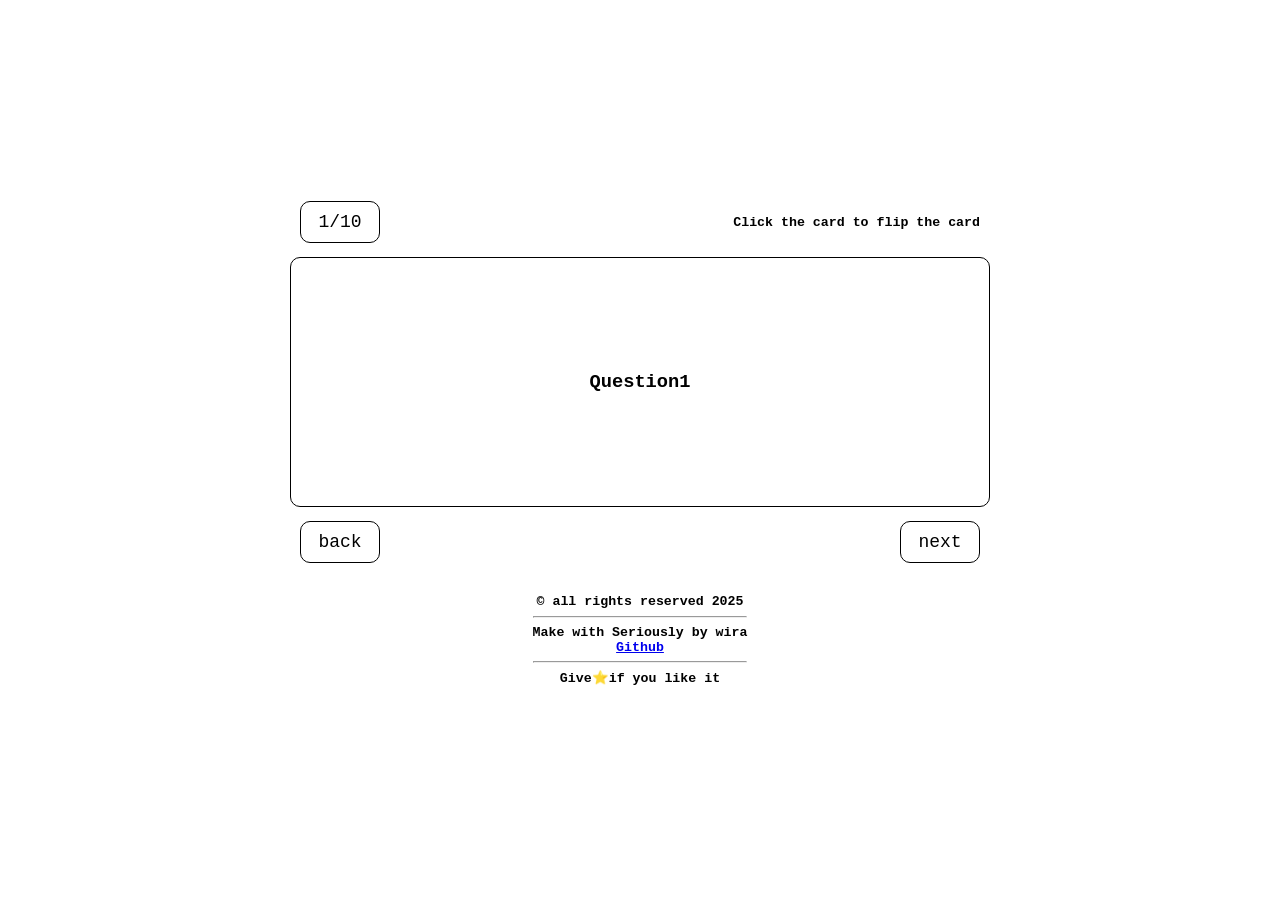
==== index.html @ d07d285b "update footer" ====
<!DOCTYPE html>
<html lang="en">
<head>
    <meta charset="UTF-8">
    <meta name="viewport" content="width=device-width, initial-scale=1.0">
    <title>Flashcard</title>

    <link rel="stylesheet" href="style.css">

    <link rel="shortcut icon" href="img/flash-cards.png" type="image/x-icon">
</head>
<body>
    
    <div class="parent">
        
        <div class="top">
            <p><span id="stage">1</span>/10</p>
            <h5 style="text-align: center;">Click the card to flip the card</h5>
        </div>


        <!-- card1 -->
        <div id="card1">
            <div class="middle" id="question1">
                <h3>Question1</h3>
            </div>
            <div class="middle" id="answer1">
                <h3>Answer1</h3>
            </div>
        </div>
        <!-- card2 -->
        <div id="card2">
            <div class="middle" id="question2">
                <h3>Question2</h3>
            </div>
            <div class="middle" id="answer2">
                <h3>Answer2</h3>
            </div>
        </div>
        <!-- card3 -->
        <div id="card3">
            <div class="middle" id="question3">
                <h3>Question3</h3>
            </div>
            <div class="middle" id="answer3">
                <h3>Answer3</h3>
            </div>
        </div>
        <!-- card4 -->
        <div id="card4">
            <div class="middle" id="question4">
                <h3>Question4</h3>
            </div>
            <div class="middle" id="answer4">
                <h3>Answer4</h3>
            </div>
        </div>
        <!-- card5 -->
        <div id="card5">
            <div class="middle" id="question5">
                <h3>Question5</h3>
            </div>
            <div class="middle" id="answer5">
                <h3>Answer5</h3>
            </div>
        </div>
        <!-- card6 -->
        <div id="card6">
            <div class="middle" id="question6">
                <h3>Question6</h3>
            </div>
            <div class="middle" id="answer6">
                <h3>Answer6</h3>
            </div>
        </div>
        <!-- card7 -->
        <div id="card7">
            <div class="middle" id="question7">
                <h3>Question7</h3>
            </div>
            <div class="middle" id="answer7">
                <h3>Answer7</h3>
            </div>
        </div>
        <!-- card8 -->
        <div id="card8">
            <div class="middle" id="question8">
                <h3>Question8</h3>
            </div>
            <div class="middle" id="answer8">
                <h3>Answer8</h3>
            </div>
        </div>
        <!-- card9 -->
        <div id="card9">
            <div class="middle" id="question9">
                <h3>Question9</h3>
            </div>
            <div class="middle" id="answer9">
                <h3>Answer9</h3>
            </div>
        </div>
        <!-- card10 -->
        <div id="card10">
            <div class="middle" id="question10">
                <h3>Question10</h3>
            </div>
            <div class="middle" id="answer10">
                <h3>Answer10</h3>
            </div>
        </div>

        <div class="bottom">
            <p id="back">back</p>
            <p id="next">next</p>
        </div>
    </div>


    <footer>
        <h5 style="text-align: center;">
            © all rights reserved 2025 <br> <hr>
            Make with Seriously by wira <br><a href="https://github.com/Wira-Kusuma/Flashcard" target="_blank">Github</a> <br> <hr>Give⭐if you like it</h5>
    </footer>
    <script src="script.js"></script>
</body>
</html>
---- style.css ----
* {
    font-family: 'Courier New', Courier, monospace;
    box-sizing: border-box;
}

body, html {
    margin: 0;
    padding: 0;
    width: 100%;
    height: 100vh;
    overflow: hidden;
    background-position: center;
    background-repeat: no-repeat;
    background-size: cover;
    display: flex;
    flex-direction: column;
    justify-content: center;
    align-items: center;
    user-select: none;
    
}

.parent {
    display: flex;
    justify-content: center;
    align-items: center;
    flex-direction: column;
    /* border: 1px solid; */
    padding: 5px;
    gap: 10px;
    width: 70%;
}

.top {
    display: flex;
    flex-direction: row;
    justify-content: space-between;
    align-items: center;
    width: 700px;
    height: 50px;
    /* border: 1px solid; */
    padding: 10px;
    transition: ease-in-out 0.3s;
}

.middle {
    display: flex;
    justify-content: center;
    align-items: center;
    width: 700px;
    height: 250px;
    border: 1px solid;
    padding: 10px;
    border-radius: 10px;
    transition: ease-in-out 0.3s;
}

.bottom {
    display: flex;
    flex-direction: row;
    justify-content: space-between;
    align-items: center;
    width: 700px;
    height: 50px;
    /* border: 1px solid; */
    padding: 10px;
    transition: ease-in-out 0.3s;
}

p {
    height: 30px;
    width: 80px;
    border: 1px solid;
    display: flex;
    align-items: center;
    justify-content: center;
    border-radius: 10px;
    padding: 20px;
    font-size: 18px;
    transition: ease-in-out 0.3s;
}

p:hover,.middle:hover {
    background-color: whitesmoke;
}
p:active{
    background-color: darkgray;
}

@media screen and (max-width:700px){
    .top,.middle,.bottom {
        width: 500px;
    }
}
@media screen and (max-width:600px){
    .top,.middle,.bottom {
        width: 450px;
    }
}
@media screen and (max-width:500px){
    .top,.middle,.bottom {
        width: 380px;
    }
}
@media screen and (max-width:400px){
    .top,.middle,.bottom {
        width: 300px;
    }
}
@media screen and (max-width:300px){
    .top,.middle,.bottom {
        width: 240px;
    }
}



#answer1 {display: none;}
#answer2 {display: none;}
#answer3 {display: none;}
#answer4 {display: none;}
#answer5 {display: none;}
#answer6 {display: none;}
#answer7 {display: none;}
#answer8 {display: none;}
#answer9 {display: none;}
#answer10 {display: none;}

#card1 {display: flex;}
#card2 {display: none;}
#card3 {display: none;}
#card4 {display: none;}
#card5 {display: none;}
#card6 {display: none;}
#card7 {display: none;}
#card8 {display: none;}
#card9 {display: none;}
#card10 {display: none;}
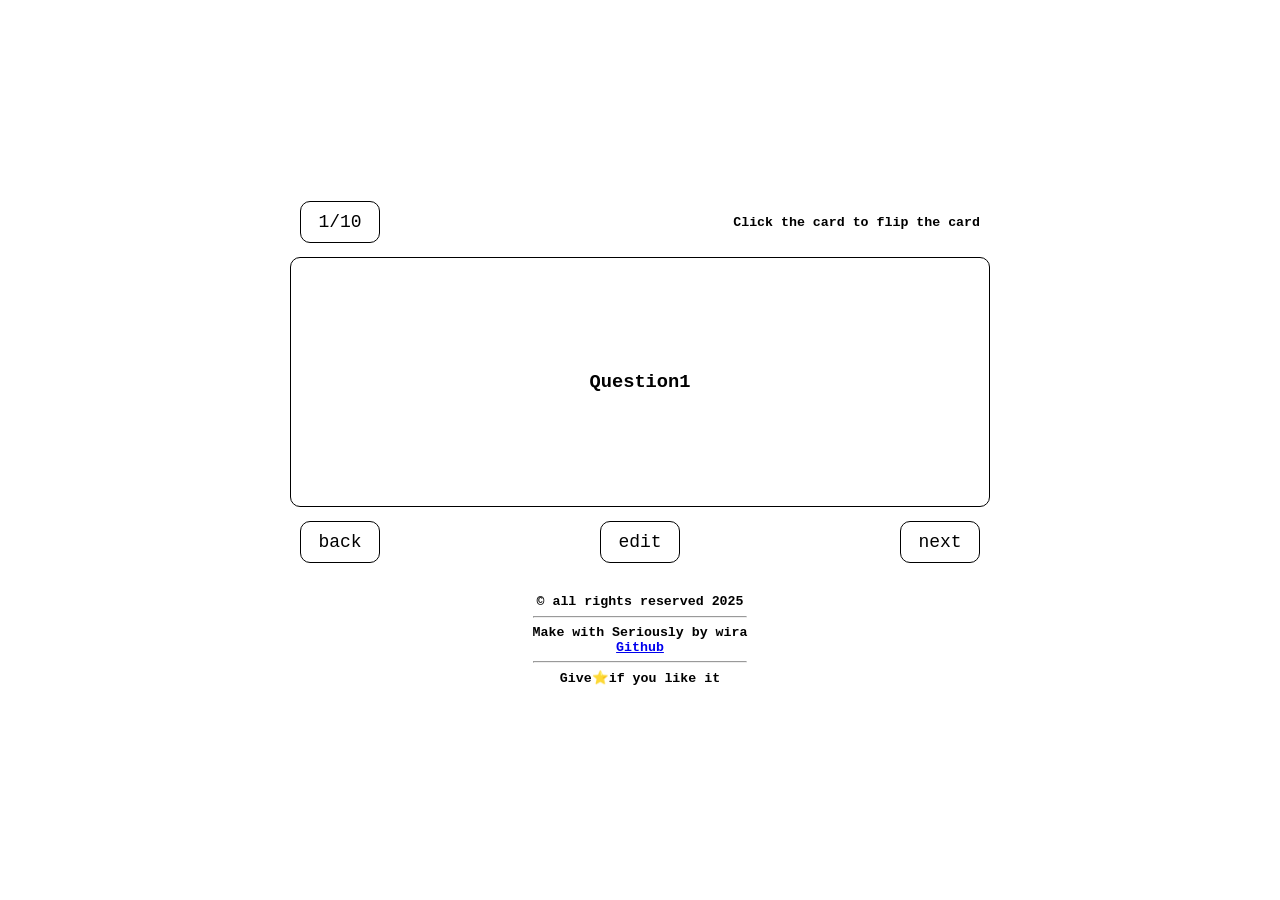
==== commit b3e0f3d9: "update" ====
--- a/index.html
+++ b/index.html
@@ -112,6 +112,7 @@
 
         <div class="bottom">
             <p id="back">back</p>
+            <p>edit</p>
             <p id="next">next</p>
         </div>
     </div>
@@ -120,7 +121,15 @@
     <footer>
         <h5 style="text-align: center;">
             © all rights reserved 2025 <br> <hr>
-            Make with Seriously by wira <br><a href="https://github.com/Wira-Kusuma/Flashcard" target="_blank">Github</a> <br> <hr>Give⭐if you like it</h5>
+
+            Make with Seriously by wira <br>
+
+            <a href="https://github.com/Wira-Kusuma/Flashcard" target="_blank">Github</a> <br>
+            
+            <hr>
+
+            Give⭐if you like it
+        </h5>
     </footer>
     <script src="script.js"></script>
 </body>
--- a/style.css
+++ b/style.css
@@ -8,7 +8,7 @@
     padding: 0;
     width: 100%;
     height: 100vh;
-    overflow: hidden;
+    overflow-x: hidden;
     background-position: center;
     background-repeat: no-repeat;
     background-size: cover;
@@ -53,6 +53,7 @@
     padding: 10px;
     border-radius: 10px;
     transition: ease-in-out 0.3s;
+    cursor: pointer;
 }
 
 .bottom {
@@ -78,6 +79,7 @@
     padding: 20px;
     font-size: 18px;
     transition: ease-in-out 0.3s;
+    cursor: pointer;
 }
 
 p:hover,.middle:hover {
@@ -113,18 +115,24 @@
     }
 }
 
+.hide {
+    display: none;
+}
 
+.show {
+    display: flex;
+}
 
-#answer1 {display: none;}
-#answer2 {display: none;}
-#answer3 {display: none;}
-#answer4 {display: none;}
-#answer5 {display: none;}
-#answer6 {display: none;}
-#answer7 {display: none;}
-#answer8 {display: none;}
-#answer9 {display: none;}
-#answer10 {display: none;}
+#answer1, #answer2, #answer3, #answer4, #answer5,
+#answer6, #answer7, #answer8, #answer9, #answer10 {
+  display: none;
+}
+
+/* Tambahkan selector lebih spesifik */
+#answer1.show, #answer2.show, #answer3.show, #answer4.show, #answer5.show,
+#answer6.show, #answer7.show, #answer8.show, #answer9.show, #answer10.show {
+  display: flex;
+}
 
 #card1 {display: flex;}
 #card2 {display: none;}
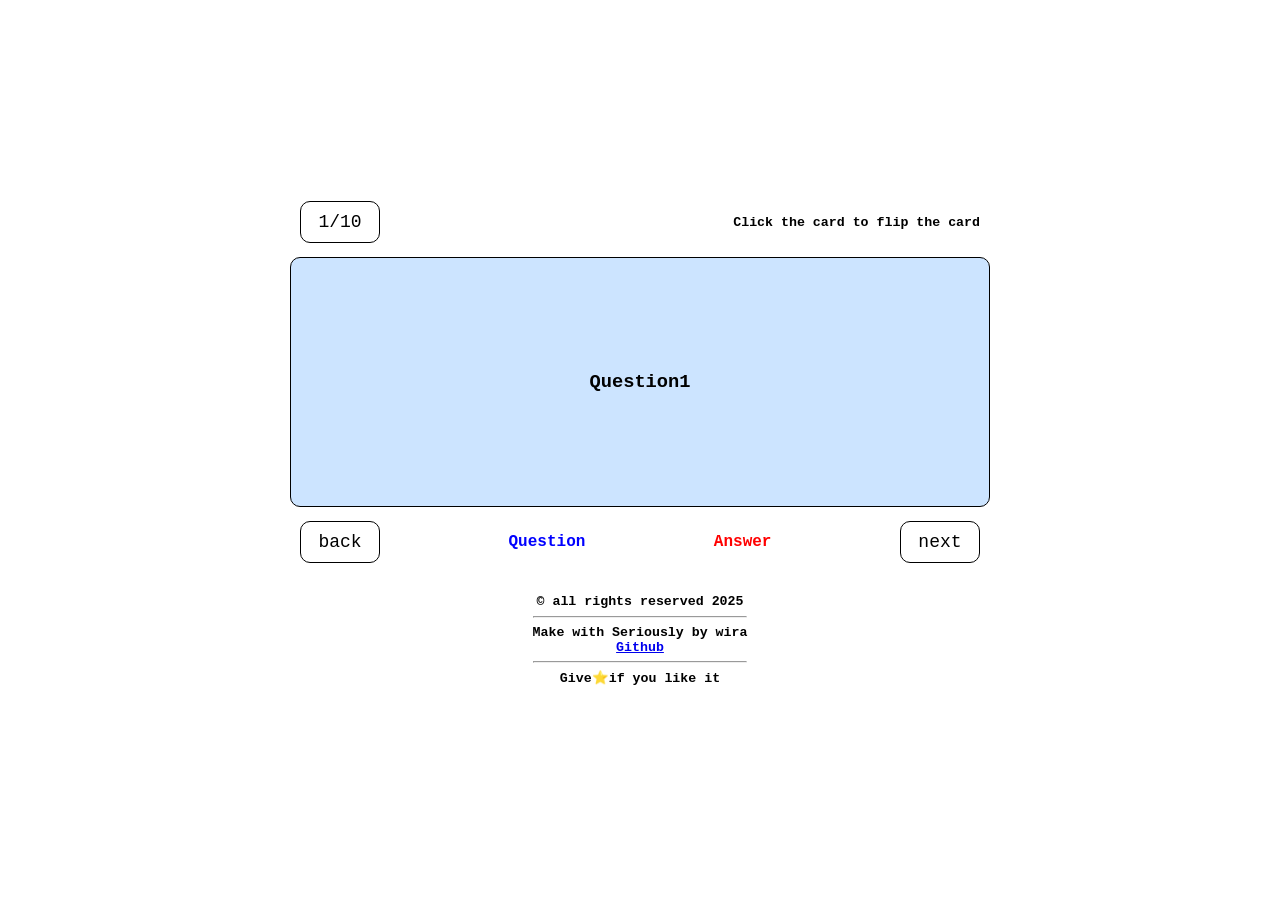
==== commit 3e1a0031: "give color to card" ====
--- a/index.html
+++ b/index.html
@@ -112,7 +112,8 @@
 
         <div class="bottom">
             <p id="back">back</p>
-            <p>edit</p>
+            <span style="color: blue; font-weight: bold;">Question</span>
+            <span style="color: red; font-weight: bold;">Answer</span>
             <p id="next">next</p>
         </div>
     </div>
--- a/style.css
+++ b/style.css
@@ -126,6 +126,12 @@
 #answer1, #answer2, #answer3, #answer4, #answer5,
 #answer6, #answer7, #answer8, #answer9, #answer10 {
   display: none;
+background-color: rgba(255, 0, 0, 0.2);
+}
+
+#question1, #question2, #question3, #question4, #question5,
+#question6, #question7, #question8, #question9, #question10 {
+    background-color: rgba(0, 123, 255, 0.2);
 }
 
 /* Tambahkan selector lebih spesifik */
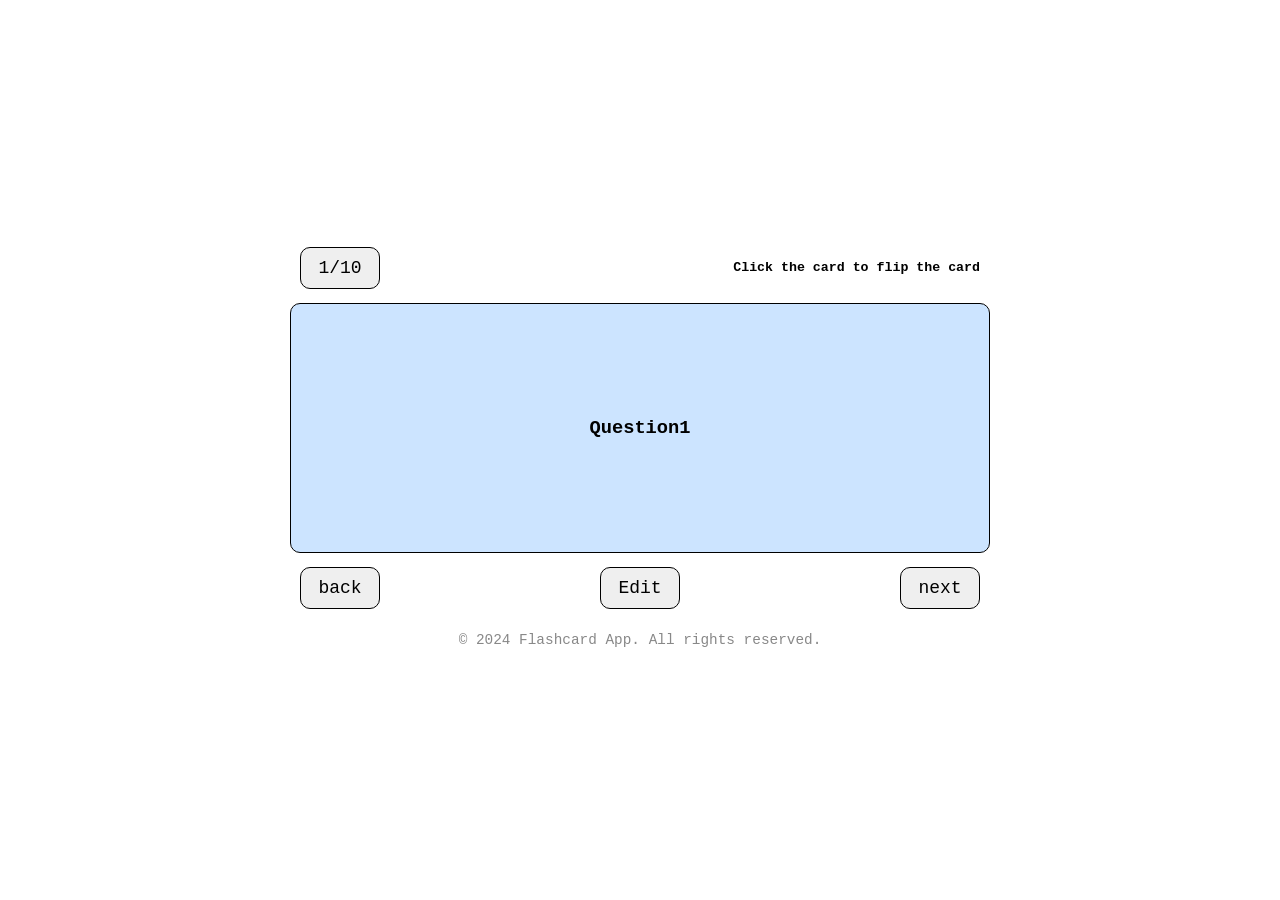
==== commit b9da886f: "make edit features (just display) still need js" ====
--- a/index.html
+++ b/index.html
@@ -11,10 +11,11 @@
 </head>
 <body>
     
-    <div class="parent">
+    <!-- card element with all button -->
+    <div class="parent" id="mainContent">
         
         <div class="top">
-            <p><span id="stage">1</span>/10</p>
+            <button><span id="stage">1</span>/10</button>
             <h5 style="text-align: center;">Click the card to flip the card</h5>
         </div>
 
@@ -111,26 +112,54 @@
         </div>
 
         <div class="bottom">
-            <p id="back">back</p>
-            <span style="color: blue; font-weight: bold;">Question</span>
-            <span style="color: red; font-weight: bold;">Answer</span>
-            <p id="next">next</p>
+            <button id="back">back</button>
+            
+            <button onclick="changeToEdit()">Edit</button>
+            
+            <button id="next">next</button>
         </div>
     </div>
 
 
+
+    <div class="editCard" id="editCard">
+        <h3>Card 1</h3>
+        <textarea id="" placeholder="Question"></textarea>
+        <textarea id="" placeholder="Answer"></textarea>
+        <h3>Card 2</h3>
+        <textarea id="" placeholder="Question"></textarea>
+        <textarea id="" placeholder="Answer"></textarea>
+        <h3>Card 3</h3>
+        <textarea id="" placeholder="Question"></textarea>
+        <textarea id="" placeholder="Answer"></textarea>
+        <h3>Card 4</h3>
+        <textarea id="" placeholder="Question"></textarea>
+        <textarea id="" placeholder="Answer"></textarea>
+        <h3>Card 5</h3>
+        <textarea id="" placeholder="Question"></textarea>
+        <textarea id="" placeholder="Answer"></textarea>
+        <h3>Card 6</h3>
+        <textarea id="" placeholder="Question"></textarea>
+        <textarea id="" placeholder="Answer"></textarea>
+        <h3>Card 7</h3>
+        <textarea id="" placeholder="Question"></textarea>
+        <textarea id="" placeholder="Answer"></textarea>
+        <h3>Card 8</h3>
+        <textarea id="" placeholder="Question"></textarea>
+        <textarea id="" placeholder="Answer"></textarea>
+        <h3>Card 9</h3>
+        <textarea id="" placeholder="Question"></textarea>
+        <textarea id="" placeholder="Answer"></textarea>
+        <h3>Card 10</h3>
+        <textarea id="" placeholder="Question"></textarea>
+        <textarea id="" placeholder="Answer"></textarea>
+
+        <button>Save</button>
+    </div>
+
+
     <footer>
-        <h5 style="text-align: center;">
-            © all rights reserved 2025 <br> <hr>
-
-            Make with Seriously by wira <br>
-
-            <a href="https://github.com/Wira-Kusuma/Flashcard" target="_blank">Github</a> <br>
-            
-            <hr>
-
-            Give⭐if you like it
-        </h5>
+        <p style="text-align:center; font-size: 0.9em; color: #888;">&copy; 2024 Flashcard App. All rights reserved.</p>
     </footer>
     <script src="script.js"></script>
 </body>
--- a/style.css
+++ b/style.css
@@ -68,7 +68,7 @@
     transition: ease-in-out 0.3s;
 }
 
-p {
+button {
     height: 30px;
     width: 80px;
     border: 1px solid;
@@ -82,10 +82,10 @@
     cursor: pointer;
 }
 
-p:hover,.middle:hover {
+button:hover,.middle:hover {
     background-color: whitesmoke;
 }
-p:active{
+button:active{
     background-color: darkgray;
 }
 
@@ -141,13 +141,23 @@
 }
 
 #card1 {display: flex;}
-#card2 {display: none;}
-#card3 {display: none;}
-#card4 {display: none;}
-#card5 {display: none;}
-#card6 {display: none;}
-#card7 {display: none;}
-#card8 {display: none;}
-#card9 {display: none;}
-#card10 {display: none;}
+#card2, #card3, #card4, #card5, #card6, #card7, #card8, #card9, #card10 {display: none;}
 
+.editCard {
+    display: none;
+    overflow-y: scroll;
+    overflow-x: hidden;
+    width: 60%;
+    height: 80%;
+    flex-direction: column;
+    row-gap: 10px;
+    padding: 20px 10px;
+    border: 1px solid;
+}
+
+.editCard textarea {
+    min-height: 50px;
+    min-width: 90%;
+    max-width: 90%;
+    padding: 5px;
+}
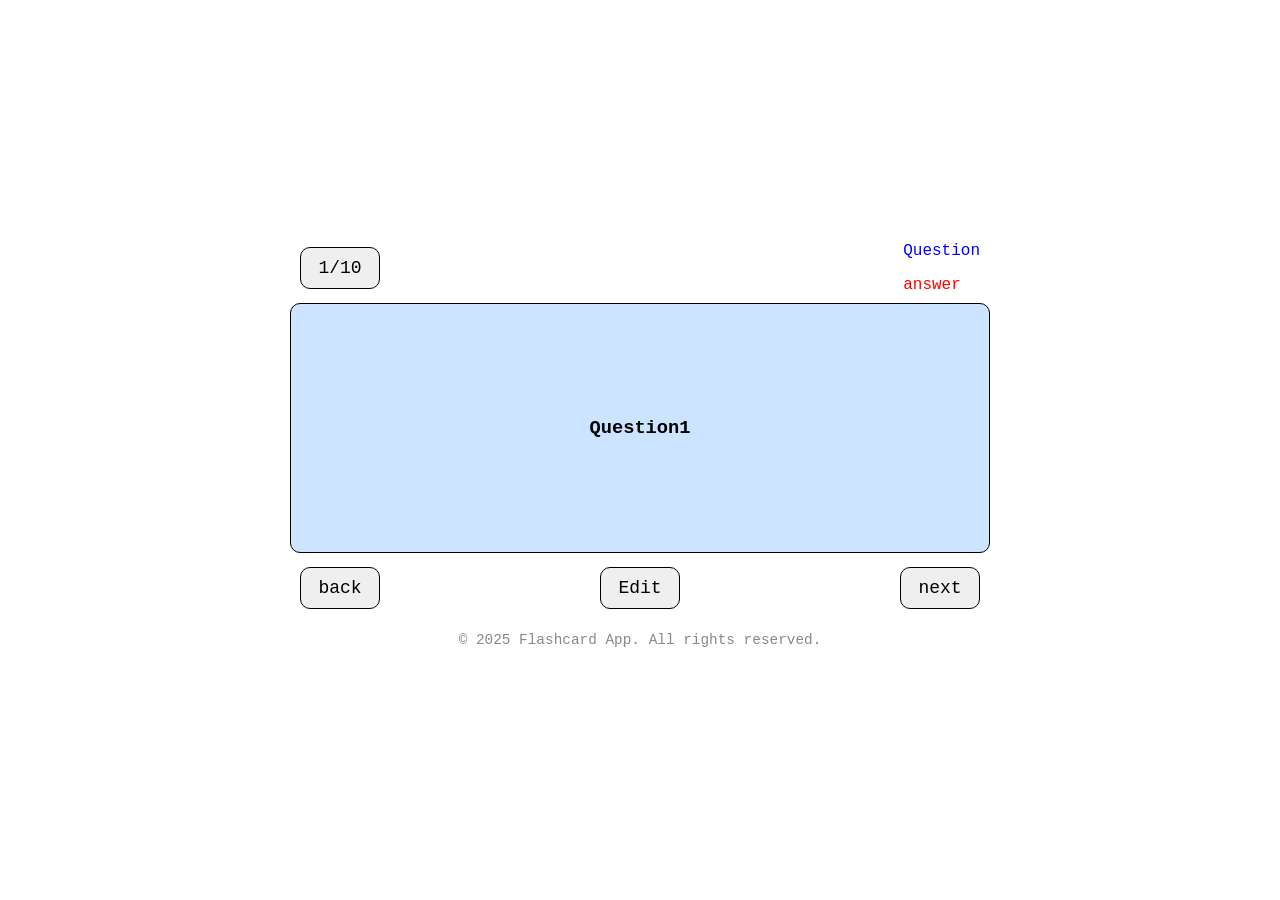
==== commit 50a44236: "close button" ====
--- a/index.html
+++ b/index.html
@@ -16,98 +16,101 @@
         
         <div class="top">
             <button><span id="stage">1</span>/10</button>
-            <h5 style="text-align: center;">Click the card to flip the card</h5>
+            <div>
+                <p style="color: blue;">Question</p>
+                <p style="color: red;">answer</p>
+            </div>
         </div>
 
 
         <!-- card1 -->
         <div id="card1">
             <div class="middle" id="question1">
-                <h3>Question1</h3>
+            <h3 id="q1">Question1</h3>
             </div>
             <div class="middle" id="answer1">
-                <h3>Answer1</h3>
+            <h3 id="a1">Answer1</h3>
             </div>
         </div>
         <!-- card2 -->
         <div id="card2">
             <div class="middle" id="question2">
-                <h3>Question2</h3>
+            <h3 id="q2">Question2</h3>
             </div>
             <div class="middle" id="answer2">
-                <h3>Answer2</h3>
+            <h3 id="a2">Answer2</h3>
             </div>
         </div>
         <!-- card3 -->
         <div id="card3">
             <div class="middle" id="question3">
-                <h3>Question3</h3>
+            <h3 id="q3">Question3</h3>
             </div>
             <div class="middle" id="answer3">
-                <h3>Answer3</h3>
+            <h3 id="a3">Answer3</h3>
             </div>
         </div>
         <!-- card4 -->
         <div id="card4">
             <div class="middle" id="question4">
-                <h3>Question4</h3>
+            <h3 id="q4">Question4</h3>
             </div>
             <div class="middle" id="answer4">
-                <h3>Answer4</h3>
+            <h3 id="a4">Answer4</h3>
             </div>
         </div>
         <!-- card5 -->
         <div id="card5">
             <div class="middle" id="question5">
-                <h3>Question5</h3>
+            <h3 id="q5">Question5</h3>
             </div>
             <div class="middle" id="answer5">
-                <h3>Answer5</h3>
+            <h3 id="a5">Answer5</h3>
             </div>
         </div>
         <!-- card6 -->
         <div id="card6">
             <div class="middle" id="question6">
-                <h3>Question6</h3>
+            <h3 id="q6">Question6</h3>
             </div>
             <div class="middle" id="answer6">
-                <h3>Answer6</h3>
+            <h3 id="a6">Answer6</h3>
             </div>
         </div>
         <!-- card7 -->
         <div id="card7">
             <div class="middle" id="question7">
-                <h3>Question7</h3>
+            <h3 id="q7">Question7</h3>
             </div>
             <div class="middle" id="answer7">
-                <h3>Answer7</h3>
+            <h3 id="a7">Answer7</h3>
             </div>
         </div>
         <!-- card8 -->
         <div id="card8">
             <div class="middle" id="question8">
-                <h3>Question8</h3>
+            <h3 id="q8">Question8</h3>
             </div>
             <div class="middle" id="answer8">
-                <h3>Answer8</h3>
+            <h3 id="a8">Answer8</h3>
             </div>
         </div>
         <!-- card9 -->
         <div id="card9">
             <div class="middle" id="question9">
-                <h3>Question9</h3>
+            <h3 id="q9">Question9</h3>
             </div>
             <div class="middle" id="answer9">
-                <h3>Answer9</h3>
+            <h3 id="a9">Answer9</h3>
             </div>
         </div>
         <!-- card10 -->
         <div id="card10">
             <div class="middle" id="question10">
-                <h3>Question10</h3>
+            <h3 id="q10">Question10</h3>
             </div>
             <div class="middle" id="answer10">
-                <h3>Answer10</h3>
+            <h3 id="a10">Answer10</h3>
             </div>
         </div>
 
@@ -124,42 +127,53 @@
 
     <div class="editCard" id="editCard">
         <h3>Card 1</h3>
-        <textarea id="" placeholder="Question"></textarea>
-        <textarea id="" placeholder="Answer"></textarea>
+        <textarea id="eq1" placeholder="Question"></textarea>
+        <textarea id="ea1" placeholder="Answer"></textarea>
+
         <h3>Card 2</h3>
-        <textarea id="" placeholder="Question"></textarea>
-        <textarea id="" placeholder="Answer"></textarea>
+        <textarea id="eq2" placeholder="Question"></textarea>
+        <textarea id="ea2" placeholder="Answer"></textarea>
+
         <h3>Card 3</h3>
-        <textarea id="" placeholder="Question"></textarea>
-        <textarea id="" placeholder="Answer"></textarea>
+        <textarea id="eq3" placeholder="Question"></textarea>
+        <textarea id="ea3" placeholder="Answer"></textarea>
+
         <h3>Card 4</h3>
-        <textarea id="" placeholder="Question"></textarea>
-        <textarea id="" placeholder="Answer"></textarea>
+        <textarea id="eq4" placeholder="Question"></textarea>
+        <textarea id="ea4" placeholder="Answer"></textarea>
+
         <h3>Card 5</h3>
-        <textarea id="" placeholder="Question"></textarea>
-        <textarea id="" placeholder="Answer"></textarea>
+        <textarea id="eq5" placeholder="Question"></textarea>
+        <textarea id="ea5" placeholder="Answer"></textarea>
+
         <h3>Card 6</h3>
-        <textarea id="" placeholder="Question"></textarea>
-        <textarea id="" placeholder="Answer"></textarea>
+        <textarea id="eq6" placeholder="Question"></textarea>
+        <textarea id="ea6" placeholder="Answer"></textarea>
+
         <h3>Card 7</h3>
-        <textarea id="" placeholder="Question"></textarea>
-        <textarea id="" placeholder="Answer"></textarea>
+        <textarea id="eq7" placeholder="Question"></textarea>
+        <textarea id="ea7" placeholder="Answer"></textarea>
+
         <h3>Card 8</h3>
-        <textarea id="" placeholder="Question"></textarea>
-        <textarea id="" placeholder="Answer"></textarea>
+        <textarea id="eq8" placeholder="Question"></textarea>
+        <textarea id="ea8" placeholder="Answer"></textarea>
+
         <h3>Card 9</h3>
-        <textarea id="" placeholder="Question"></textarea>
-        <textarea id="" placeholder="Answer"></textarea>
+        <textarea id="eq9" placeholder="Question"></textarea>
+        <textarea id="ea9" placeholder="Answer"></textarea>
+
         <h3>Card 10</h3>
-        <textarea id="" placeholder="Question"></textarea>
-        <textarea id="" placeholder="Answer"></textarea>
+        <textarea id="eq10" placeholder="Question"></textarea>
+        <textarea id="ea10" placeholder="Answer"></textarea>
 
-        <button>Save</button>
+        <button onclick="saveEditCard()">Save</button>
+        <button onclick="closeEditCard()">Close</button>
+        <button onclick="clearEditCard()">Clear all</button>
     </div>
 
 
     <footer>
-        <p style="text-align:center; font-size: 0.9em; color: #888;">&copy; 2024 Flashcard App. All rights reserved.</p>
+        <p style="text-align:center; font-size: 0.9em; color: #888;">&copy; 2025 Flashcard App. All rights reserved.</p>
     </footer>
     <script src="script.js"></script>
 </body>
